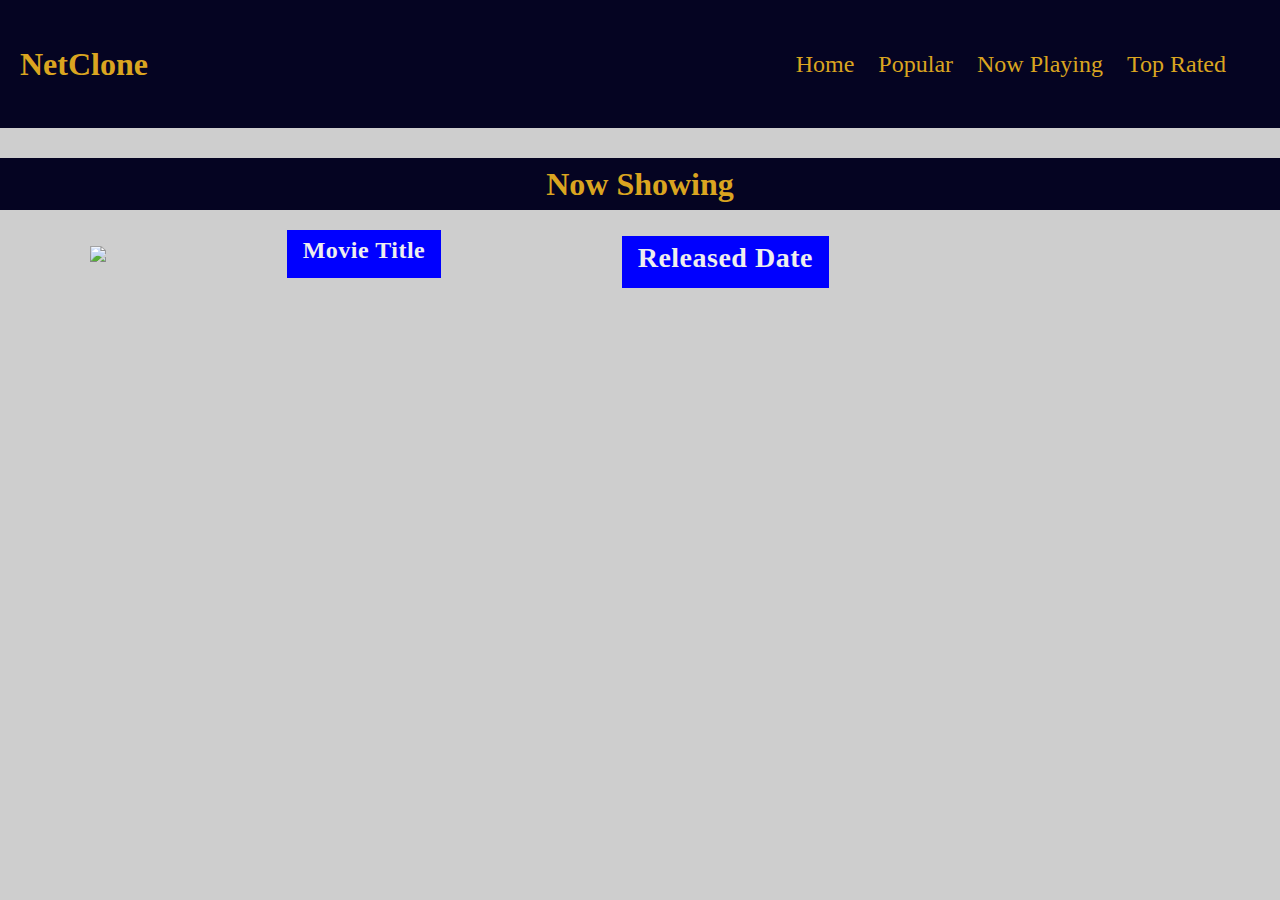
==== nowplaying.html @ f4f02a5f "Add files via upload" ====
<!DOCTYPE html>
<html lang="en">
<head>
    <meta charset="UTF-8">
    <meta http-equiv="X-UA-Compatible" content="IE=edge">
    <meta name="viewport" content="width=device-width, initial-scale=1.0">
    <title>Movie Site</title>
    <link rel="stylesheet" href="style.css" />
</head>
<body>
    <header>
        <div class="header-content">
            <div class="logo">
                <h1>NetClone</h1> 
            </div>
            <nav>
                <!-- <button class="nav-toggle">
                    <i class="fas fa-bars"></i>
                </button> -->
                <ul class="links">
                    <li>
                        <a href="/index.html">Home</a>
                    </li>
                    <li>
                        <a href="/popular.html">Popular</a>
                    </li>
                    <li>
                        <a href="/nowplaying.html">Now Playing</a>
                    </li>
                    <li>
                        <a href="/toprated.html">Top Rated</a>
                    </li>
                </ul>
          </nav>
        </div>
</header>


    
<div class="movie-container">
        <div class="now-showing">
            <h2 class="title-header">Now Showing</h2>
        </div>
    
       <div class="container">
             <img src="/jungle.jpg">
            <div class="movie-title">
               <h3>Movie Title</h3>
            </div>
            <div class="movie-info">
                <h3 class="date">Released Date</h3>
             </div>
       </div>
    
</div>
<script src="nowshowing.js"></script>

</body>
</html>
---- style.css ----
*{
    padding: 0;
    margin: 0;
    box-sizing: border-box;
}

body {
    background-color: rgb(206, 206, 206);
    color: goldenrod;
    line-height: 1.5;
}

ul {
    list-style-type: none;
}

a {
    text-decoration: none;
    color: goldenrod;
}

h1,h2,h3,h4 {
    letter-spacing: var(--spacing);
    text-transform: capitalize;
    line-height: 1.25;
    margin-bottom: 0.75;
} 

h1{
    font-size: 2rem;
    text-align: left;
    display: block;
    width: 100%;
}

h2 {
    font-size: 2rem;
}

h3 {
    font-size: 1.25rem;
}

header {
    background-color: #050422;
    padding: 30px 20px;
}

.header-content li{
    display: inline-block;
    padding: 0 10px;
    font-size: 1.5rem;
    cursor: pointer;
}

.header-content h1{
    font-size: 2rem;
}
.header-content li:hover{
    background-color: white;
}
.header-content{
    display: flex;
    justify-content: space-between;
    align-items: center;
}

@media screen and (min-width: 800px) {
    h1 {
      font-size: 4rem;
    }
    h2 {
      font-size: 2.5rem;
    }
    h3 {
      font-size: 1.75rem;
    }
    h4 {
      font-size: 1rem;
    }
    body {
      font-size: 1rem;
    }
    h1,
    h2,
    h3,
    h4 {
      line-height: 1;
    }
  }
nav {
    background: var(--clr-white);
    padding: 1rem 1.5rem;
  }
.nav-toggle{
    font-size: 1.5rem;
    color: var(--clr-grey-1);
    background: transparent;
    border-color: transparent;
    transition: var(--transition);
    cursor: pointer;
}
.nav-toggle:hover {
    color: var(--clr-secondary);
  }

.movie-container {
    width: 100%;
    margin: 0 auto;
}

.now-showing{
    margin-top: 30px
}

.title-header {
    text-align: center;
    background-color: #050422;
    color: goldenrod;
    padding: 10px 0;
    font-size: 2rem;
}

/* .container {
    margin-top: 30px;
    display: grid;
    grid-template-columns: 1fr 1fr 1fr;
    grid-template-rows: 200px 100px;
} */


.container {
    display: grid;
    grid-template-rows: auto auto 1fr auto auto auto auto;
    grid-template-columns: auto auto auto auto auto;
    gap: 20px;
    place-items: center;
    padding: 10px;
    border-radius: 20px;
}

.container:hover{
    border: solid 2px goldenrod;
    transition: 2s;
}

.container1 {
    display: grid;
    grid-template-rows: auto auto 1fr auto auto auto auto;
    grid-template-columns: auto auto auto auto auto;
    gap: 20px;
    place-items: center;
    padding: 10px;
    border-radius: 20px;
}

.container1:hover{
    border: solid 2px goldenrod;
    transition: 2s;
}

.container2 {
    display: grid;
    grid-template-rows: auto auto 1fr auto auto auto auto;
    grid-template-columns: auto auto 1fr auto auto;
    gap: 20px;
    place-items: center;
    
    padding: 10px;
    border-radius: 20px;
}

.container2:hover{
    border: solid 2px goldenrod;
    transition: 2s;
}

/* display: flex;
    width: 300px;
    margin: 1rem;
    border-radius: 3px;
    box-shadow: 0.2px 4px 5px rgba(192, 151, 40, 0.1);
    position: relative;
    padding: 20px; */


.movie-title{
    color: #eee;
    display: flex;
    justify-content: space-between;
    padding: 0.5rem 1rem 1rem;
    letter-spacing: 0.5px;
    background-color: blue;
}


.movie-title h3{
    margin-top: 0;
    font-size: 1.5rem
}

.movie-info {
    background-color: blue;
    margin-top: 1rem;
    color: #eee;
    padding: 0.5rem 1rem 1rem;
    letter-spacing: 00.5px;
}
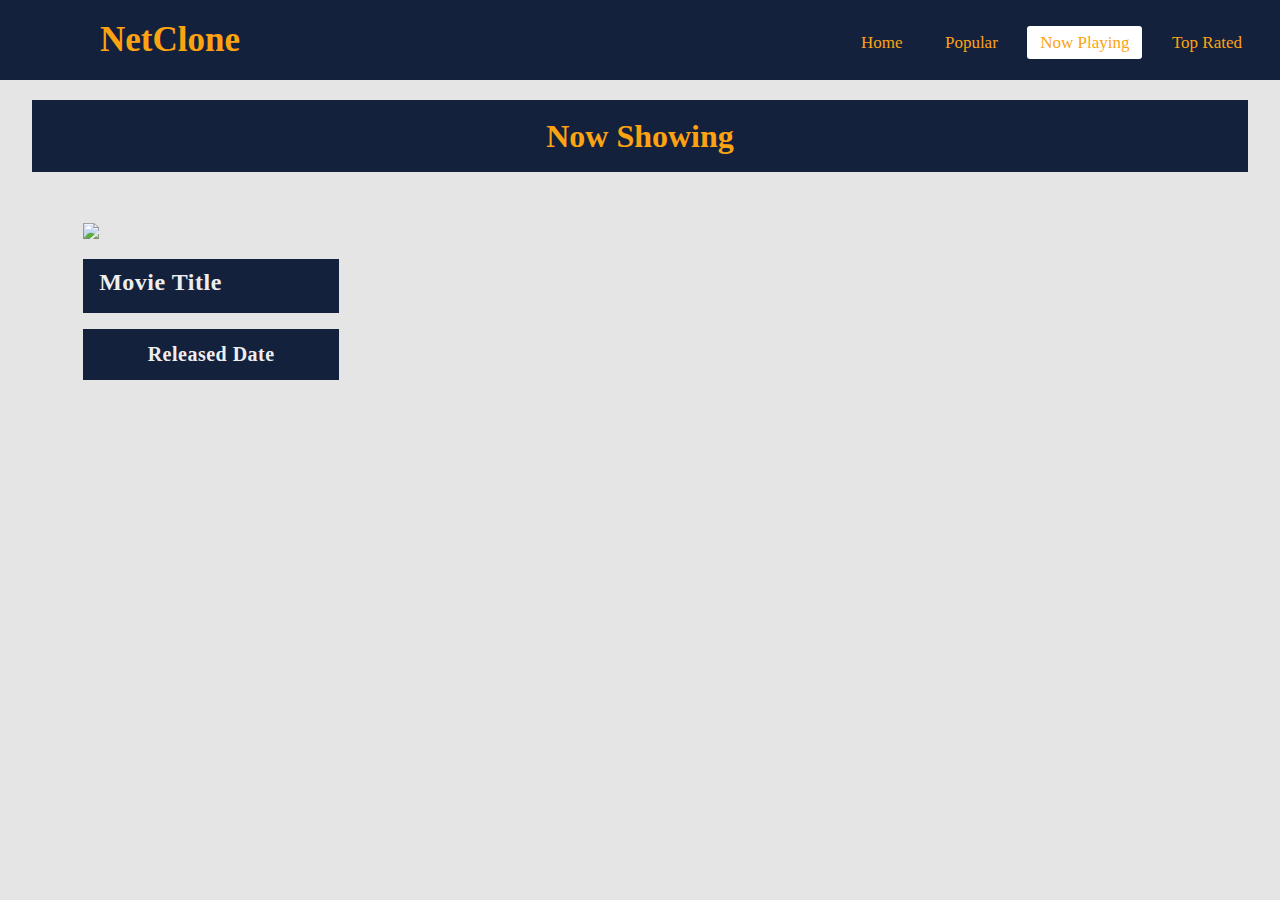
==== commit c14d040f: "Changes" ====
--- a/nowplaying.html
+++ b/nowplaying.html
@@ -5,43 +5,28 @@
     <meta http-equiv="X-UA-Compatible" content="IE=edge">
     <meta name="viewport" content="width=device-width, initial-scale=1.0">
     <title>Movie Site</title>
+    <link rel="stylesheet" href="https://pro.fontawesome.com/releases/v5.10.0/css/all.css" integrity="sha384-AYmEC3Yw5cVb3ZcuHtOA93w35dYTsvhLPVnYs9eStHfGJvOvKxVfELGroGkvsg+p" crossorigin="anonymous"/>
     <link rel="stylesheet" href="style.css" />
 </head>
 <body>
-    <header>
-        <div class="header-content">
-            <div class="logo">
-                <h1>NetClone</h1> 
-            </div>
-            <nav>
-                <!-- <button class="nav-toggle">
-                    <i class="fas fa-bars"></i>
-                </button> -->
-                <ul class="links">
-                    <li>
-                        <a href="/index.html">Home</a>
-                    </li>
-                    <li>
-                        <a href="/popular.html">Popular</a>
-                    </li>
-                    <li>
-                        <a href="/nowplaying.html">Now Playing</a>
-                    </li>
-                    <li>
-                        <a href="/toprated.html">Top Rated</a>
-                    </li>
-                </ul>
-          </nav>
-        </div>
-</header>
-
+    <nav>
+        <input type="checkbox" id="check">
+        <label for="check" class="checkbtn">
+            <i class="fas fa-bars"></i>
+        </label>
+        <label class="logo">NetClone</label>
+        <ul>
+            <li><a href="/index.html">Home</a></li>
+            <li><a href="/popular.html">Popular</a></li>
+            <li><a class="active" href="/nowplaying.html">Now Playing</a></li>
+            <li><a href="/toprated.html">Top Rated</a></li>
+        </ul>
+    </nav>
 
     
 <div class="movie-container">
-        <div class="now-showing">
             <h2 class="title-header">Now Showing</h2>
-        </div>
-    
+       <div class="container-wrapper">
        <div class="container">
              <img src="/jungle.jpg">
             <div class="movie-title">
@@ -51,6 +36,7 @@
                 <h3 class="date">Released Date</h3>
              </div>
        </div>
+       </div>
     
 </div>
 <script src="nowshowing.js"></script>
--- a/style.css
+++ b/style.css
@@ -6,9 +6,11 @@
 }
 
 body {
-    background-color: rgb(206, 206, 206);
-    color: goldenrod;
-    line-height: 1.5;
+    background-color: #e5e5e5;
+    font-family: 'Courier New', Courier, monospace;
+    font-size: 1.6rem;
+    line-height: 1.6;
+    color: #fca311;
 }
 
 ul {
@@ -17,7 +19,7 @@
 
 a {
     text-decoration: none;
-    color: goldenrod;
+    color: #fca311;
 }
 
 h1,h2,h3,h4 {
@@ -42,102 +44,172 @@
     font-size: 1.25rem;
 }
 
-header {
-    background-color: #050422;
-    padding: 30px 20px;
-}
-
-.header-content li{
-    display: inline-block;
-    padding: 0 10px;
-    font-size: 1.5rem;
-    cursor: pointer;
-}
-
-.header-content h1{
-    font-size: 2rem;
-}
-.header-content li:hover{
-    background-color: white;
-}
-.header-content{
-    display: flex;
-    justify-content: space-between;
-    align-items: center;
-}
-
-@media screen and (min-width: 800px) {
-    h1 {
-      font-size: 4rem;
-    }
-    h2 {
-      font-size: 2.5rem;
-    }
-    h3 {
-      font-size: 1.75rem;
-    }
-    h4 {
-      font-size: 1rem;
-    }
-    body {
-      font-size: 1rem;
-    }
-    h1,
-    h2,
-    h3,
-    h4 {
-      line-height: 1;
+*{
+	padding: 0;
+	margin: 0;
+	text-decoration: none;
+	list-style-type: none;
+	box-sizing: border-box;
+}
+
+
+body {
+	font-family: monteserrat;
+}
+
+nav{
+	background: #14213d;
+	height: 80px;
+	width: 100%;
+}
+
+label.logo{
+	color: #fca311;
+	font-size: 35px;
+	line-height: 80px;
+	padding: 0 100px;
+	font-weight: bold;
+}
+
+nav ul {
+	float: right;
+	margin-right: 20px;
+}
+
+nav ul li {
+	display: inline-block;
+	line-height: 80px;
+	margin: 0 5px;
+}
+
+nav ul li a {
+	color: #fca311;
+	font-size: 17px;
+	padding: 7px 13px;
+	border-radius: 3px;
+	text-transform: capitalize;
+}
+
+a.active, a:hover {
+	background: white;
+	transition: .5s;
+}
+
+
+.checkbtn {
+	font-size: 30px;
+	color: #fca311;
+	float: right;
+	line-height: 80px;
+	margin-right: 40px;
+	cursor: pointer;
+}
+
+#check {
+	display: none;
+}
+
+@media (max-width:  952px){
+	label.logo{
+		font-size: 30px;
+		padding-left: 50px;
+	}
+
+	nav ul li a{
+		font-size: 16px;
+	}
+}
+
+
+@media (max-width:  858px){
+	.checkbtn{
+		display: block;
+
+	}
+	ul {
+		position: fixed;
+		width: 100%;
+		height: 100vh;
+		background: #14213d;
+		top: 80px;
+		left: -100%;
+		text-align: center;
+		transition: all .5s;
+	}
+	nav ul li{
+		display: block;
+		margin: 50px 0;
+		line-height: 30px;
+	}
+	nav ul li a{
+		font-size: 20px;
+	}
+	a:hover, a.active{
+		background: none;
+		color: #fca311;
+	}
+
+	#check:checked ~ ul {
+		left: 0;
+	}
+}
+
+
+ @media screen and (min-width: 992px) {
+    .movie-container{
+      width: 95vw;
     }
   }
-nav {
-    background: var(--clr-white);
-    padding: 1rem 1.5rem;
-  }
-.nav-toggle{
-    font-size: 1.5rem;
-    color: var(--clr-grey-1);
-    background: transparent;
-    border-color: transparent;
-    transition: var(--transition);
-    cursor: pointer;
-}
-.nav-toggle:hover {
-    color: var(--clr-secondary);
-  }
 
 .movie-container {
-    width: 100%;
-    margin: 0 auto;
-}
-
-.now-showing{
-    margin-top: 30px
+  margin: 0 auto;
+  width: 95%;
 }
 
 .title-header {
-    text-align: center;
-    background-color: #050422;
-    color: goldenrod;
-    padding: 10px 0;
-    font-size: 2rem;
-}
-
-/* .container {
-    margin-top: 30px;
-    display: grid;
-    grid-template-columns: 1fr 1fr 1fr;
-    grid-template-rows: 200px 100px;
-} */
-
+  color: #fca311;
+  text-align: center;
+  padding: .5em 0;
+  background: #14213d;
+  margin-top: 20px;
+}
+
+.container-wrapper {
+  display: grid;
+  grid-template-columns: repeat(auto-fill, minmax(200px, 1fr));
+  grid-auto-rows: 1fr;
+  grid-gap: 30px;
+  grid-auto-flow: dense;
+  margin: 2em;
+}
+
+.container-wrapper1 {
+  display: grid;
+  grid-template-columns: repeat(auto-fill, minmax(200px, 1fr));
+  grid-auto-rows: 1fr;
+  grid-gap: 1em;
+  grid-auto-flow: dense;
+  margin: 2em;
+}
+
+.container-wrapper2 {
+  display: grid;
+  grid-template-columns: repeat(auto-fill, minmax(200px, 1fr));
+  grid-auto-rows: 1fr;
+  grid-gap: 1em;
+  grid-auto-flow: dense;
+  margin: 2em;
+}
+img {
+  margin-bottom: 20px;
+  max-width: 100%;
+}
 
 .container {
-    display: grid;
-    grid-template-rows: auto auto 1fr auto auto auto auto;
-    grid-template-columns: auto auto auto auto auto;
-    gap: 20px;
-    place-items: center;
-    padding: 10px;
-    border-radius: 20px;
+    display: flex;
+    flex-direction: column;
+    justify-content: space-between;
+  
 }
 
 .container:hover{
@@ -146,13 +218,9 @@
 }
 
 .container1 {
-    display: grid;
-    grid-template-rows: auto auto 1fr auto auto auto auto;
-    grid-template-columns: auto auto auto auto auto;
-    gap: 20px;
-    place-items: center;
-    padding: 10px;
-    border-radius: 20px;
+    display: flex;
+    flex-direction: column;
+    justify-content: space-between;
 }
 
 .container1:hover{
@@ -161,14 +229,9 @@
 }
 
 .container2 {
-    display: grid;
-    grid-template-rows: auto auto 1fr auto auto auto auto;
-    grid-template-columns: auto auto 1fr auto auto;
-    gap: 20px;
-    place-items: center;
-    
-    padding: 10px;
-    border-radius: 20px;
+    display: flex;
+    flex-direction: column;
+    justify-content: space-between;
 }
 
 .container2:hover{
@@ -176,22 +239,14 @@
     transition: 2s;
 }
 
-/* display: flex;
-    width: 300px;
-    margin: 1rem;
-    border-radius: 3px;
-    box-shadow: 0.2px 4px 5px rgba(192, 151, 40, 0.1);
-    position: relative;
-    padding: 20px; */
-
-
 .movie-title{
     color: #eee;
     display: flex;
     justify-content: space-between;
     padding: 0.5rem 1rem 1rem;
     letter-spacing: 0.5px;
-    background-color: blue;
+    background-color: #14213d;
+    text-align: center;
 }
 
 
@@ -201,9 +256,10 @@
 }
 
 .movie-info {
-    background-color: blue;
+    background-color: #14213d;
     margin-top: 1rem;
     color: #eee;
-    padding: 0.5rem 1rem 1rem;
+    padding: 0.5em 0.8em;
     letter-spacing: 00.5px;
+    text-align: center;
 }